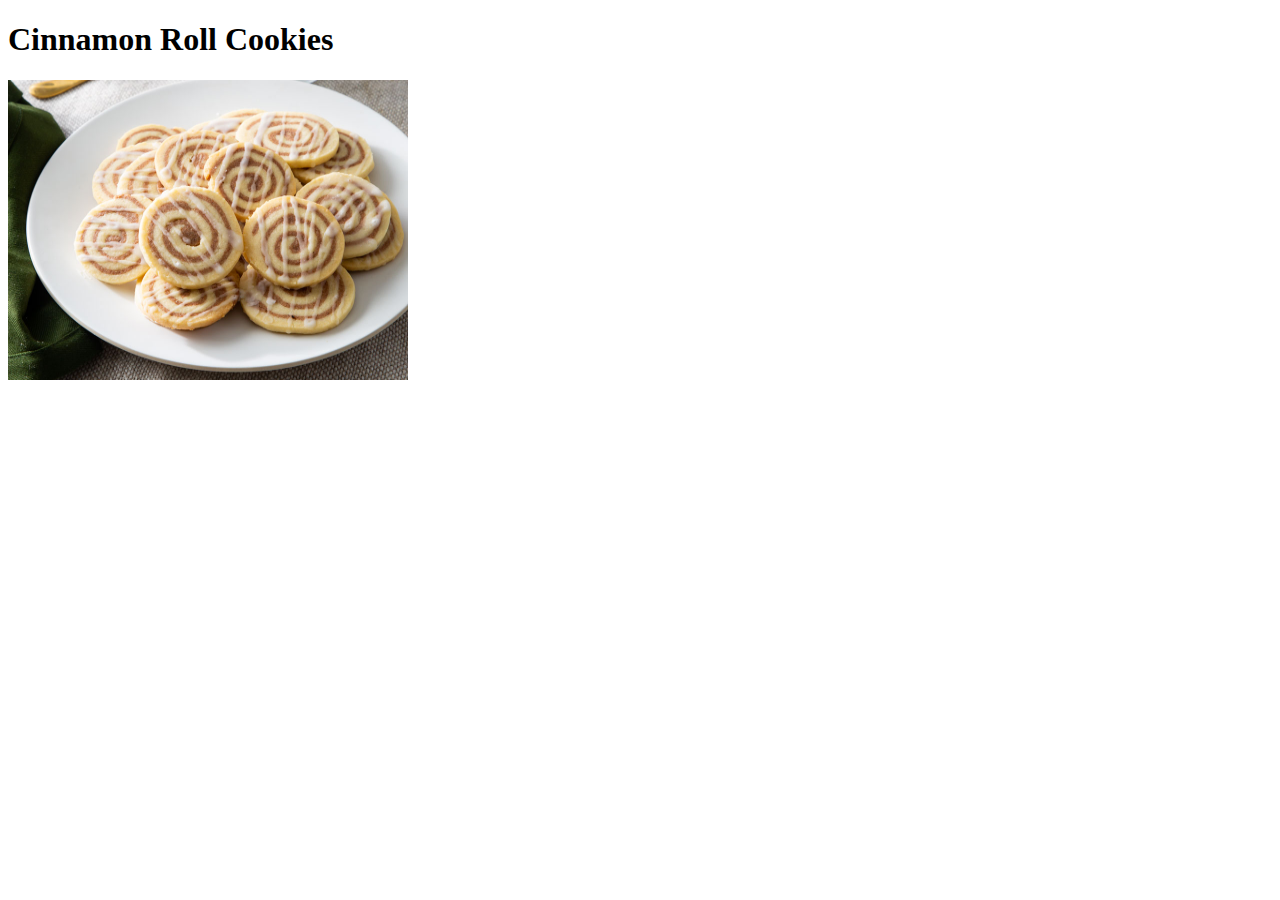
==== recipes/cinnamon-roll-cookies.html @ da461f5f "Add cinnamon-roll-cookies html" ====
<!DOCTYPE html>
<html lang="en">
<head>
    <meta charset="UTF-8">
    <meta name="viewport" content="width=device-width, initial-scale=1.0">
    <title>Cinnamon Roll Cookies</title>
</head>
<body>
    <h1>Cinnamon Roll Cookies</h1>
    <img src="../img/cinnamon-roll-cookies.jpg" width="400px" height="300px" alt="A picture of Cinnamon Roll Cookies">
</body>
</html>
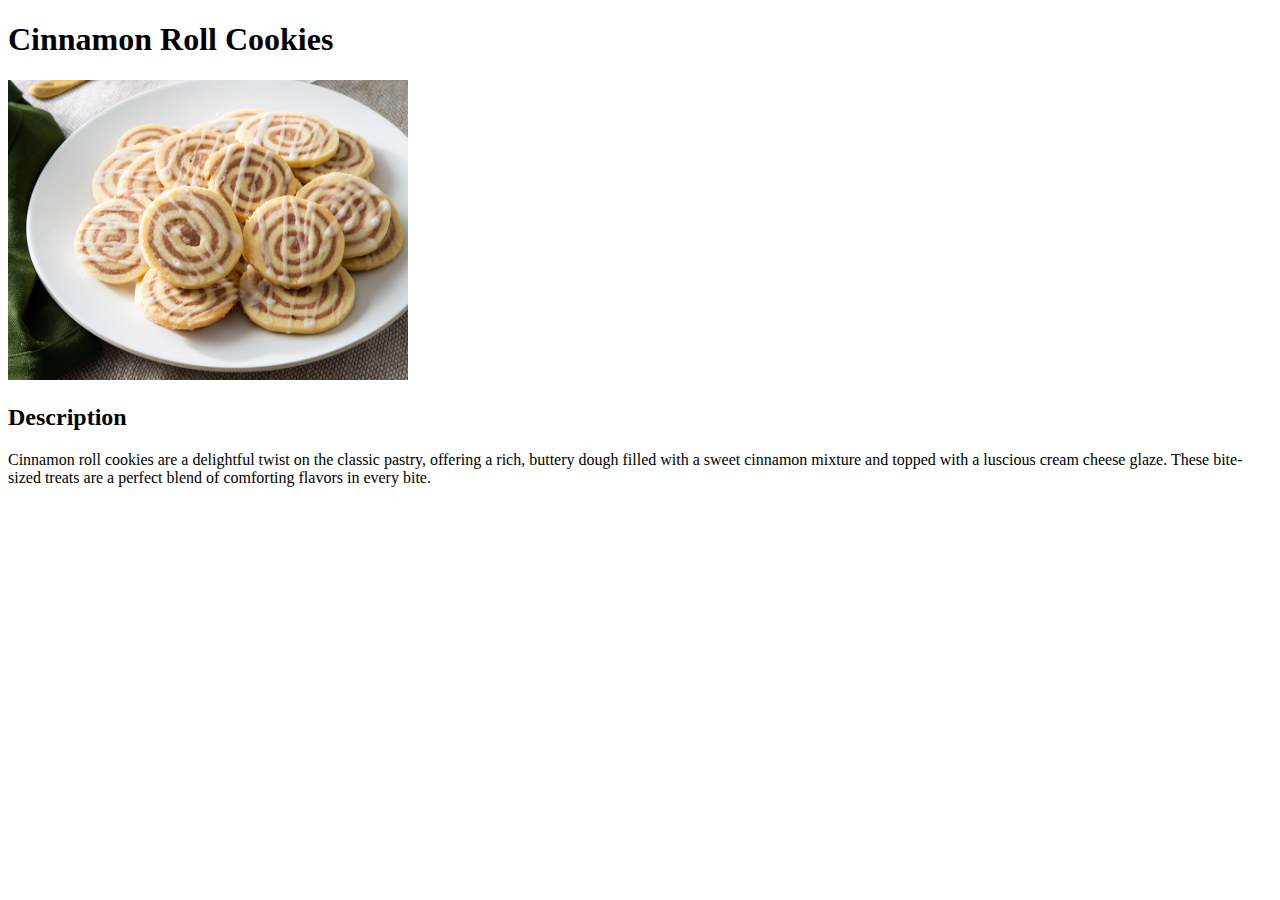
==== commit e2a9a466: "Add description for recipe" ====
--- a/recipes/cinnamon-roll-cookies.html
+++ b/recipes/cinnamon-roll-cookies.html
@@ -8,5 +8,7 @@
 <body>
     <h1>Cinnamon Roll Cookies</h1>
     <img src="../img/cinnamon-roll-cookies.jpg" width="400px" height="300px" alt="A picture of Cinnamon Roll Cookies">
+    <h2>Description</h2>
+    <p>Cinnamon roll cookies are a delightful twist on the classic pastry, offering a rich, buttery dough filled with a sweet cinnamon mixture and topped with a luscious cream cheese glaze. These bite-sized treats are a perfect blend of comforting flavors in every bite.</p>
 </body>
 </html>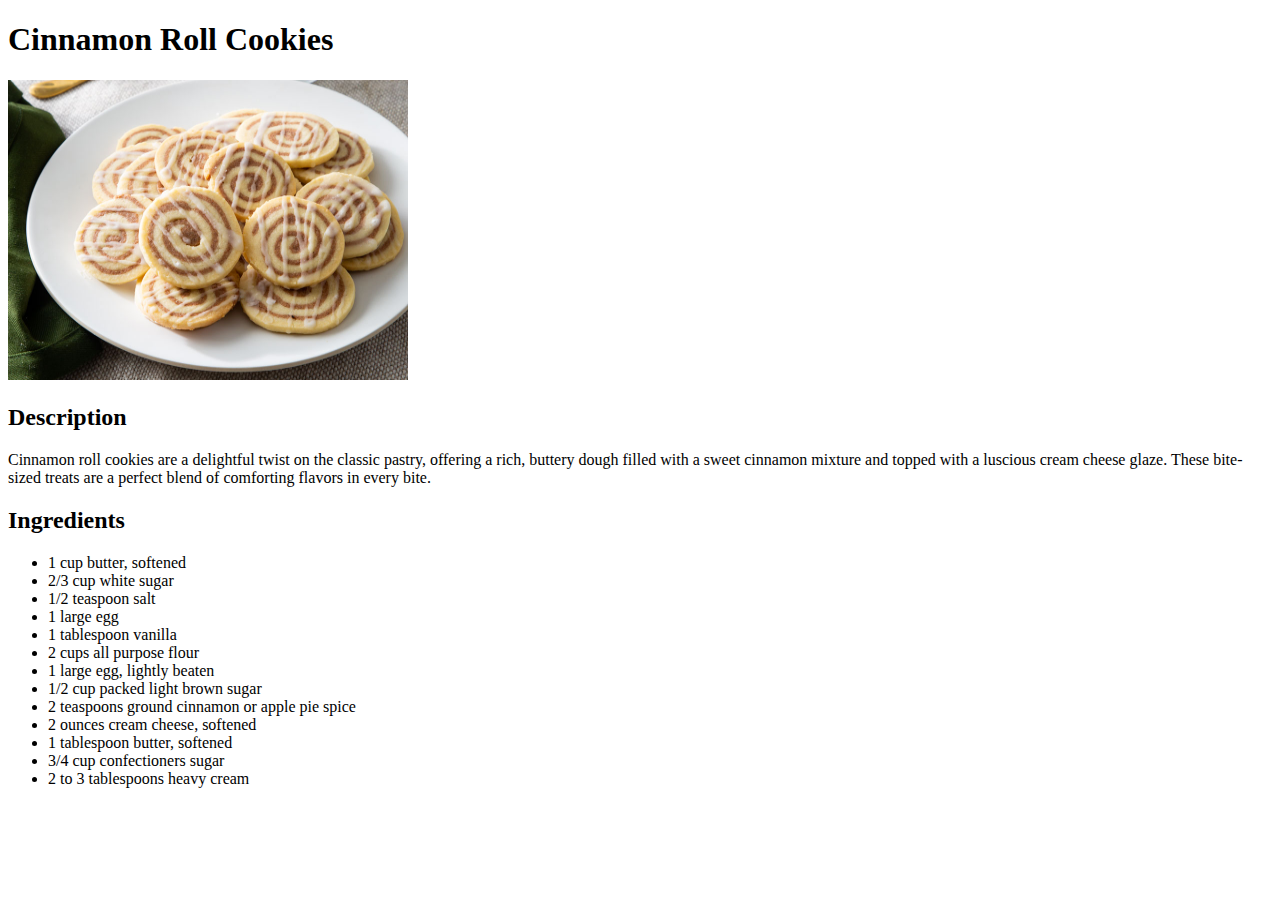
==== commit 58641f6f: "Add ingredients for recipe" ====
--- a/recipes/cinnamon-roll-cookies.html
+++ b/recipes/cinnamon-roll-cookies.html
@@ -10,5 +10,21 @@
     <img src="../img/cinnamon-roll-cookies.jpg" width="400px" height="300px" alt="A picture of Cinnamon Roll Cookies">
     <h2>Description</h2>
     <p>Cinnamon roll cookies are a delightful twist on the classic pastry, offering a rich, buttery dough filled with a sweet cinnamon mixture and topped with a luscious cream cheese glaze. These bite-sized treats are a perfect blend of comforting flavors in every bite.</p>
+    <h2>Ingredients</h2>
+    <ul>
+        <li>1 cup butter, softened</li>
+        <li>2/3 cup white sugar</li>
+        <li>1/2 teaspoon salt</li>
+        <li>1 large egg</li>
+        <li>1 tablespoon vanilla</li>
+        <li>2 cups all purpose flour</li>
+        <li>1 large egg, lightly beaten</li>
+        <li>1/2 cup packed light brown sugar</li>
+        <li>2 teaspoons ground cinnamon or apple pie spice</li>
+        <li>2 ounces cream cheese, softened</li>
+        <li>1 tablespoon butter, softened</li>
+        <li>3/4 cup confectioners sugar</li>
+        <li>2 to 3 tablespoons heavy cream</li>
+    </ul>
 </body>
 </html>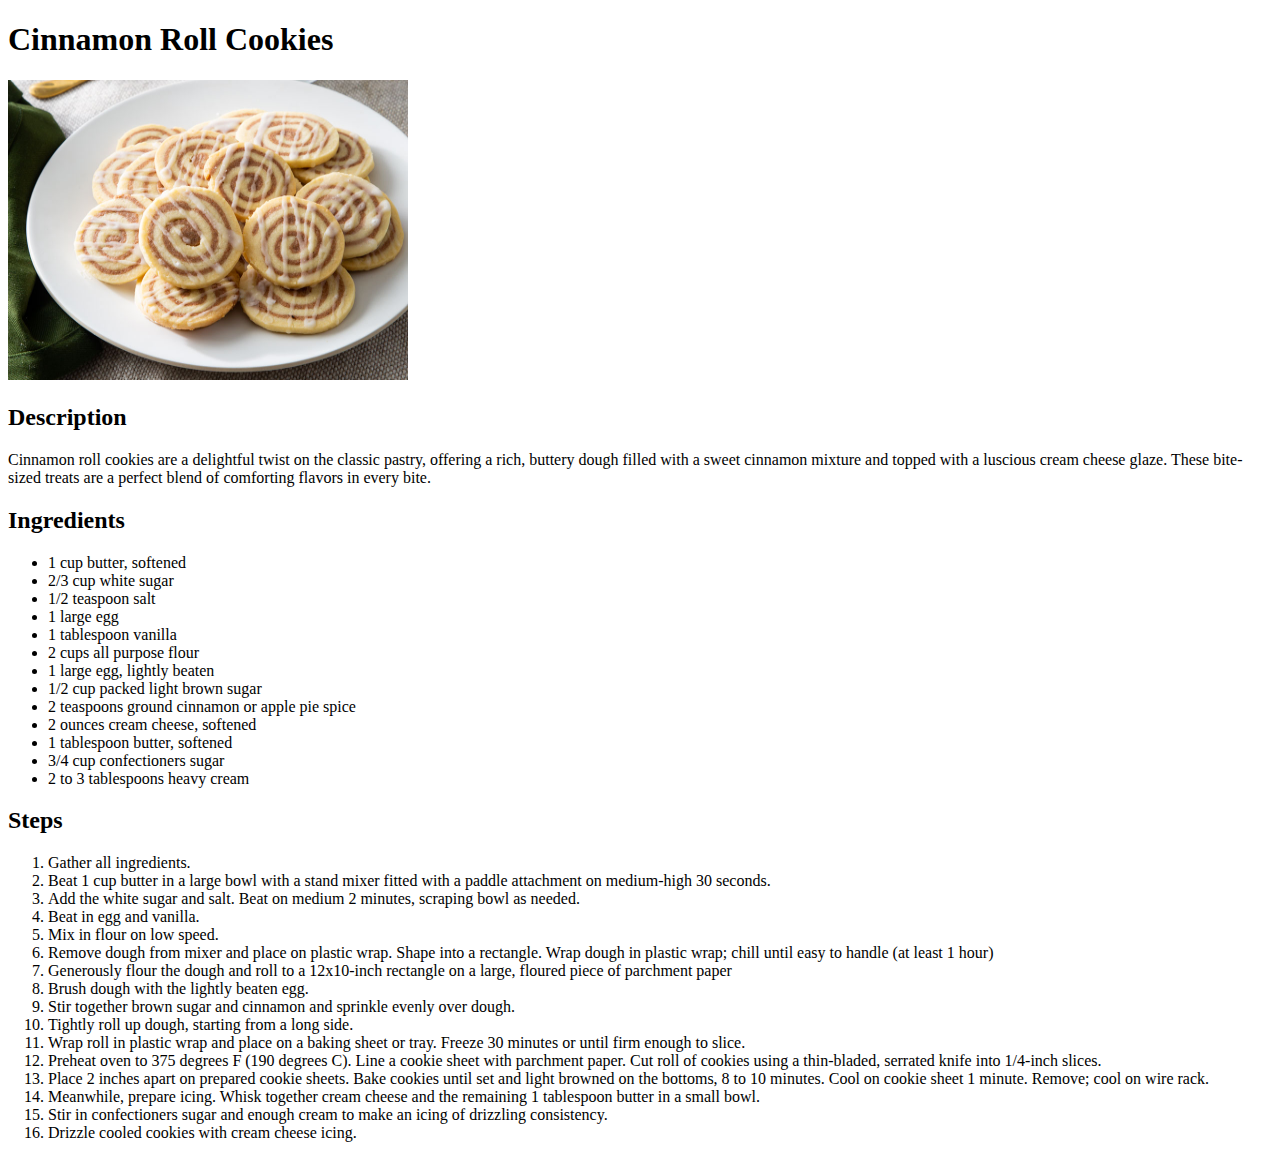
==== commit 7ddf68db: "Add steps for recipe" ====
--- a/recipes/cinnamon-roll-cookies.html
+++ b/recipes/cinnamon-roll-cookies.html
@@ -26,5 +26,24 @@
         <li>3/4 cup confectioners sugar</li>
         <li>2 to 3 tablespoons heavy cream</li>
     </ul>
+    <h2>Steps</h2>
+    <ol>
+        <li>Gather all ingredients.</li>
+        <li>Beat 1 cup butter in a large bowl with a stand mixer fitted with a paddle attachment on medium-high 30 seconds.</li>
+        <li>Add the white sugar and salt. Beat on medium 2 minutes, scraping bowl as needed.</li>
+        <li>Beat in egg and vanilla.</li>
+        <li>Mix in flour on low speed.</li>
+        <li>Remove dough from mixer and place on plastic wrap. Shape into a rectangle. Wrap dough in plastic wrap; chill until easy to handle (at least 1 hour)</li>
+        <li>Generously flour the dough and roll to a 12x10-inch rectangle on a large, floured piece of parchment paper</li>
+        <li>Brush dough with the lightly beaten egg.</li>
+        <li>Stir together brown sugar and cinnamon and sprinkle evenly over dough.</li>
+        <li>Tightly roll up dough, starting from a long side.</li>
+        <li>Wrap roll in plastic wrap and place on a baking sheet or tray. Freeze 30 minutes or until firm enough to slice.</li>
+        <li>Preheat oven to 375 degrees F (190 degrees C). Line a cookie sheet with parchment paper. Cut roll of cookies using a thin-bladed, serrated knife into 1/4-inch slices.</li>
+        <li>Place 2 inches apart on prepared cookie sheets. Bake cookies until set and light browned on the bottoms, 8 to 10 minutes. Cool on cookie sheet 1 minute. Remove; cool on wire rack.</li>
+        <li>Meanwhile, prepare icing. Whisk together cream cheese and the remaining 1 tablespoon butter in a small bowl.</li>
+        <li>Stir in confectioners sugar and enough cream to make an icing of drizzling consistency.</li>
+        <li>Drizzle cooled cookies with cream cheese icing.</li>
+    </ol>
 </body>
 </html>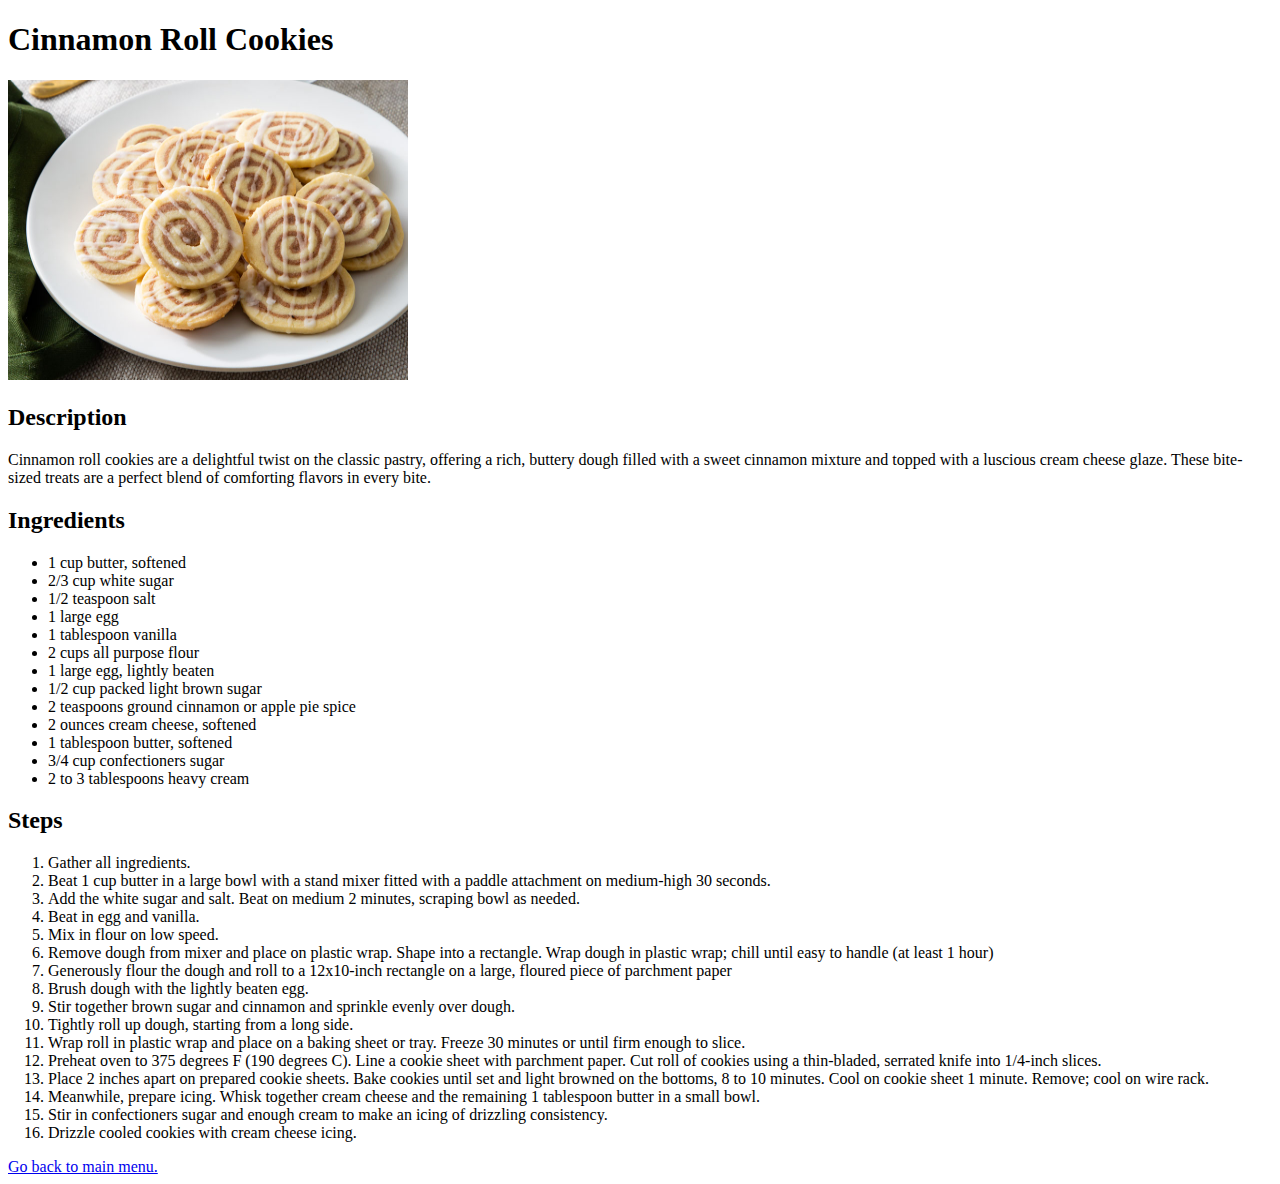
==== commit fe97137e: "Create link for returing to main menu" ====
--- a/recipes/cinnamon-roll-cookies.html
+++ b/recipes/cinnamon-roll-cookies.html
@@ -45,5 +45,6 @@
         <li>Stir in confectioners sugar and enough cream to make an icing of drizzling consistency.</li>
         <li>Drizzle cooled cookies with cream cheese icing.</li>
     </ol>
+    <a href="/index.html">Go back to main menu.</a>
 </body>
 </html>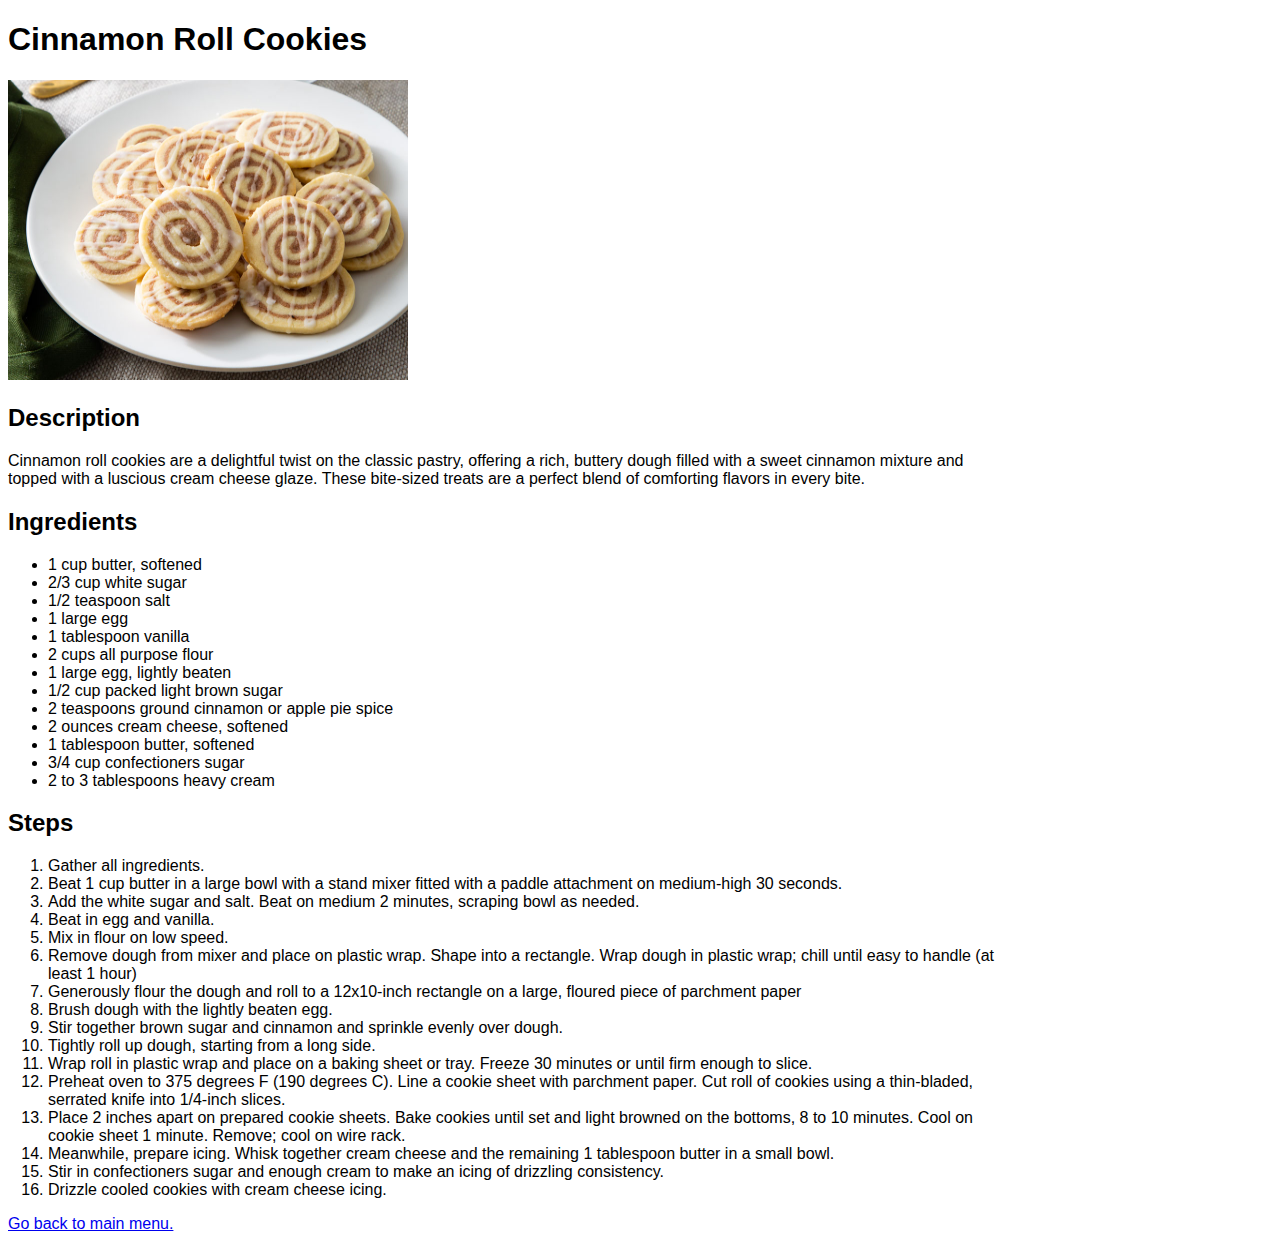
==== commit 52f753c8: "Add main container and link styles.css" ====
--- a/recipes/cinnamon-roll-cookies.html
+++ b/recipes/cinnamon-roll-cookies.html
@@ -4,47 +4,50 @@
     <meta charset="UTF-8">
     <meta name="viewport" content="width=device-width, initial-scale=1.0">
     <title>Cinnamon Roll Cookies</title>
+    <link rel="stylesheet" href="/styles.css">
 </head>
 <body>
-    <h1>Cinnamon Roll Cookies</h1>
-    <img src="../img/cinnamon-roll-cookies.jpg" width="400px" height="300px" alt="A picture of Cinnamon Roll Cookies">
-    <h2>Description</h2>
-    <p>Cinnamon roll cookies are a delightful twist on the classic pastry, offering a rich, buttery dough filled with a sweet cinnamon mixture and topped with a luscious cream cheese glaze. These bite-sized treats are a perfect blend of comforting flavors in every bite.</p>
-    <h2>Ingredients</h2>
-    <ul>
-        <li>1 cup butter, softened</li>
-        <li>2/3 cup white sugar</li>
-        <li>1/2 teaspoon salt</li>
-        <li>1 large egg</li>
-        <li>1 tablespoon vanilla</li>
-        <li>2 cups all purpose flour</li>
-        <li>1 large egg, lightly beaten</li>
-        <li>1/2 cup packed light brown sugar</li>
-        <li>2 teaspoons ground cinnamon or apple pie spice</li>
-        <li>2 ounces cream cheese, softened</li>
-        <li>1 tablespoon butter, softened</li>
-        <li>3/4 cup confectioners sugar</li>
-        <li>2 to 3 tablespoons heavy cream</li>
-    </ul>
-    <h2>Steps</h2>
-    <ol>
-        <li>Gather all ingredients.</li>
-        <li>Beat 1 cup butter in a large bowl with a stand mixer fitted with a paddle attachment on medium-high 30 seconds.</li>
-        <li>Add the white sugar and salt. Beat on medium 2 minutes, scraping bowl as needed.</li>
-        <li>Beat in egg and vanilla.</li>
-        <li>Mix in flour on low speed.</li>
-        <li>Remove dough from mixer and place on plastic wrap. Shape into a rectangle. Wrap dough in plastic wrap; chill until easy to handle (at least 1 hour)</li>
-        <li>Generously flour the dough and roll to a 12x10-inch rectangle on a large, floured piece of parchment paper</li>
-        <li>Brush dough with the lightly beaten egg.</li>
-        <li>Stir together brown sugar and cinnamon and sprinkle evenly over dough.</li>
-        <li>Tightly roll up dough, starting from a long side.</li>
-        <li>Wrap roll in plastic wrap and place on a baking sheet or tray. Freeze 30 minutes or until firm enough to slice.</li>
-        <li>Preheat oven to 375 degrees F (190 degrees C). Line a cookie sheet with parchment paper. Cut roll of cookies using a thin-bladed, serrated knife into 1/4-inch slices.</li>
-        <li>Place 2 inches apart on prepared cookie sheets. Bake cookies until set and light browned on the bottoms, 8 to 10 minutes. Cool on cookie sheet 1 minute. Remove; cool on wire rack.</li>
-        <li>Meanwhile, prepare icing. Whisk together cream cheese and the remaining 1 tablespoon butter in a small bowl.</li>
-        <li>Stir in confectioners sugar and enough cream to make an icing of drizzling consistency.</li>
-        <li>Drizzle cooled cookies with cream cheese icing.</li>
-    </ol>
-    <a href="/index.html">Go back to main menu.</a>
+    <div class="container">
+        <h1>Cinnamon Roll Cookies</h1>
+        <img src="../img/cinnamon-roll-cookies.jpg" width="400px" height="300px" alt="A picture of Cinnamon Roll Cookies">
+        <h2>Description</h2>
+        <p>Cinnamon roll cookies are a delightful twist on the classic pastry, offering a rich, buttery dough filled with a sweet cinnamon mixture and topped with a luscious cream cheese glaze. These bite-sized treats are a perfect blend of comforting flavors in every bite.</p>
+        <h2>Ingredients</h2>
+        <ul>
+            <li>1 cup butter, softened</li>
+            <li>2/3 cup white sugar</li>
+            <li>1/2 teaspoon salt</li>
+            <li>1 large egg</li>
+            <li>1 tablespoon vanilla</li>
+            <li>2 cups all purpose flour</li>
+            <li>1 large egg, lightly beaten</li>
+            <li>1/2 cup packed light brown sugar</li>
+            <li>2 teaspoons ground cinnamon or apple pie spice</li>
+            <li>2 ounces cream cheese, softened</li>
+            <li>1 tablespoon butter, softened</li>
+            <li>3/4 cup confectioners sugar</li>
+            <li>2 to 3 tablespoons heavy cream</li>
+        </ul>
+        <h2>Steps</h2>
+        <ol>
+            <li>Gather all ingredients.</li>
+            <li>Beat 1 cup butter in a large bowl with a stand mixer fitted with a paddle attachment on medium-high 30 seconds.</li>
+            <li>Add the white sugar and salt. Beat on medium 2 minutes, scraping bowl as needed.</li>
+            <li>Beat in egg and vanilla.</li>
+            <li>Mix in flour on low speed.</li>
+            <li>Remove dough from mixer and place on plastic wrap. Shape into a rectangle. Wrap dough in plastic wrap; chill until easy to handle (at least 1 hour)</li>
+            <li>Generously flour the dough and roll to a 12x10-inch rectangle on a large, floured piece of parchment paper</li>
+            <li>Brush dough with the lightly beaten egg.</li>
+            <li>Stir together brown sugar and cinnamon and sprinkle evenly over dough.</li>
+            <li>Tightly roll up dough, starting from a long side.</li>
+            <li>Wrap roll in plastic wrap and place on a baking sheet or tray. Freeze 30 minutes or until firm enough to slice.</li>
+            <li>Preheat oven to 375 degrees F (190 degrees C). Line a cookie sheet with parchment paper. Cut roll of cookies using a thin-bladed, serrated knife into 1/4-inch slices.</li>
+            <li>Place 2 inches apart on prepared cookie sheets. Bake cookies until set and light browned on the bottoms, 8 to 10 minutes. Cool on cookie sheet 1 minute. Remove; cool on wire rack.</li>
+            <li>Meanwhile, prepare icing. Whisk together cream cheese and the remaining 1 tablespoon butter in a small bowl.</li>
+            <li>Stir in confectioners sugar and enough cream to make an icing of drizzling consistency.</li>
+            <li>Drizzle cooled cookies with cream cheese icing.</li>
+        </ol>
+        <a href="/index.html">Go back to main menu.</a>
+    </div>
 </body>
 </html>--- a/styles.css
+++ b/styles.css
@@ -0,0 +1,9 @@
+* {
+    box-sizing: border-box;
+    font-family: Arial, Helvetica, sans-serif;
+}
+
+.container {
+    max-width: 1000px;
+}
+
